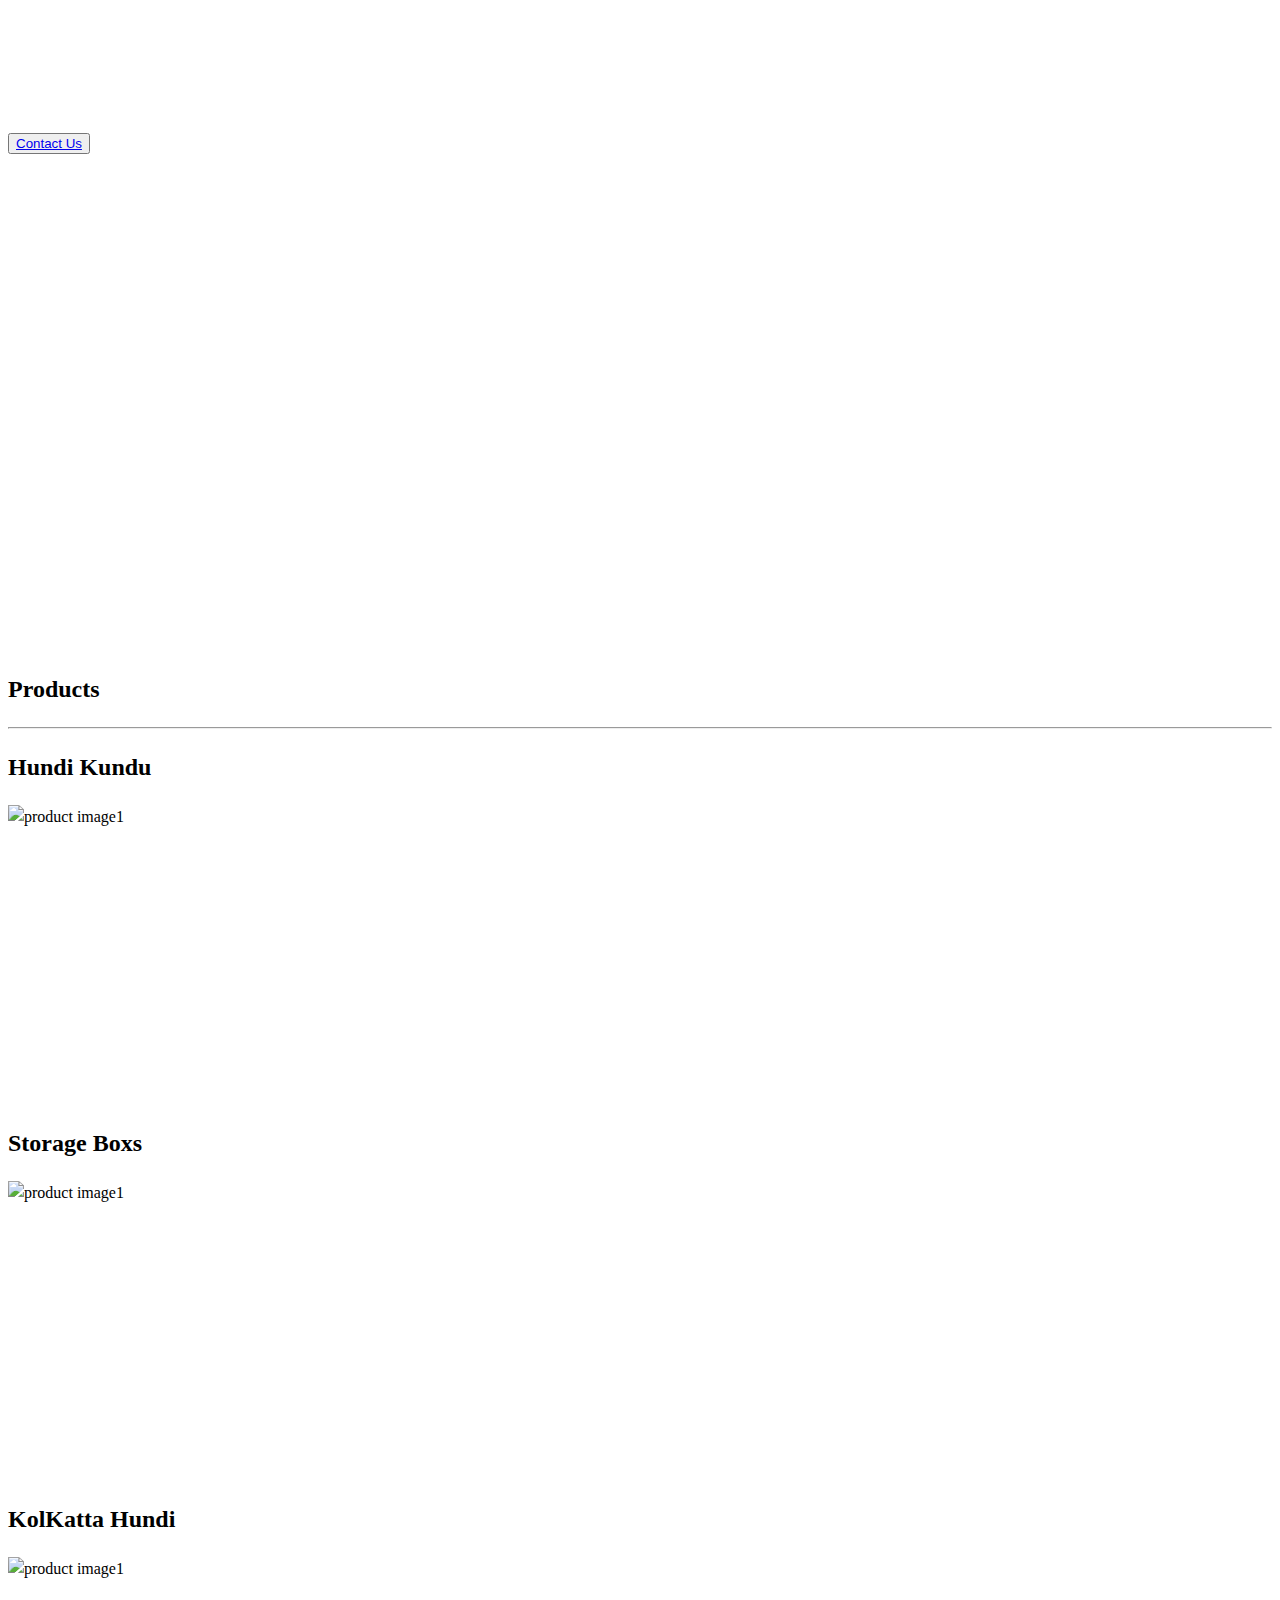
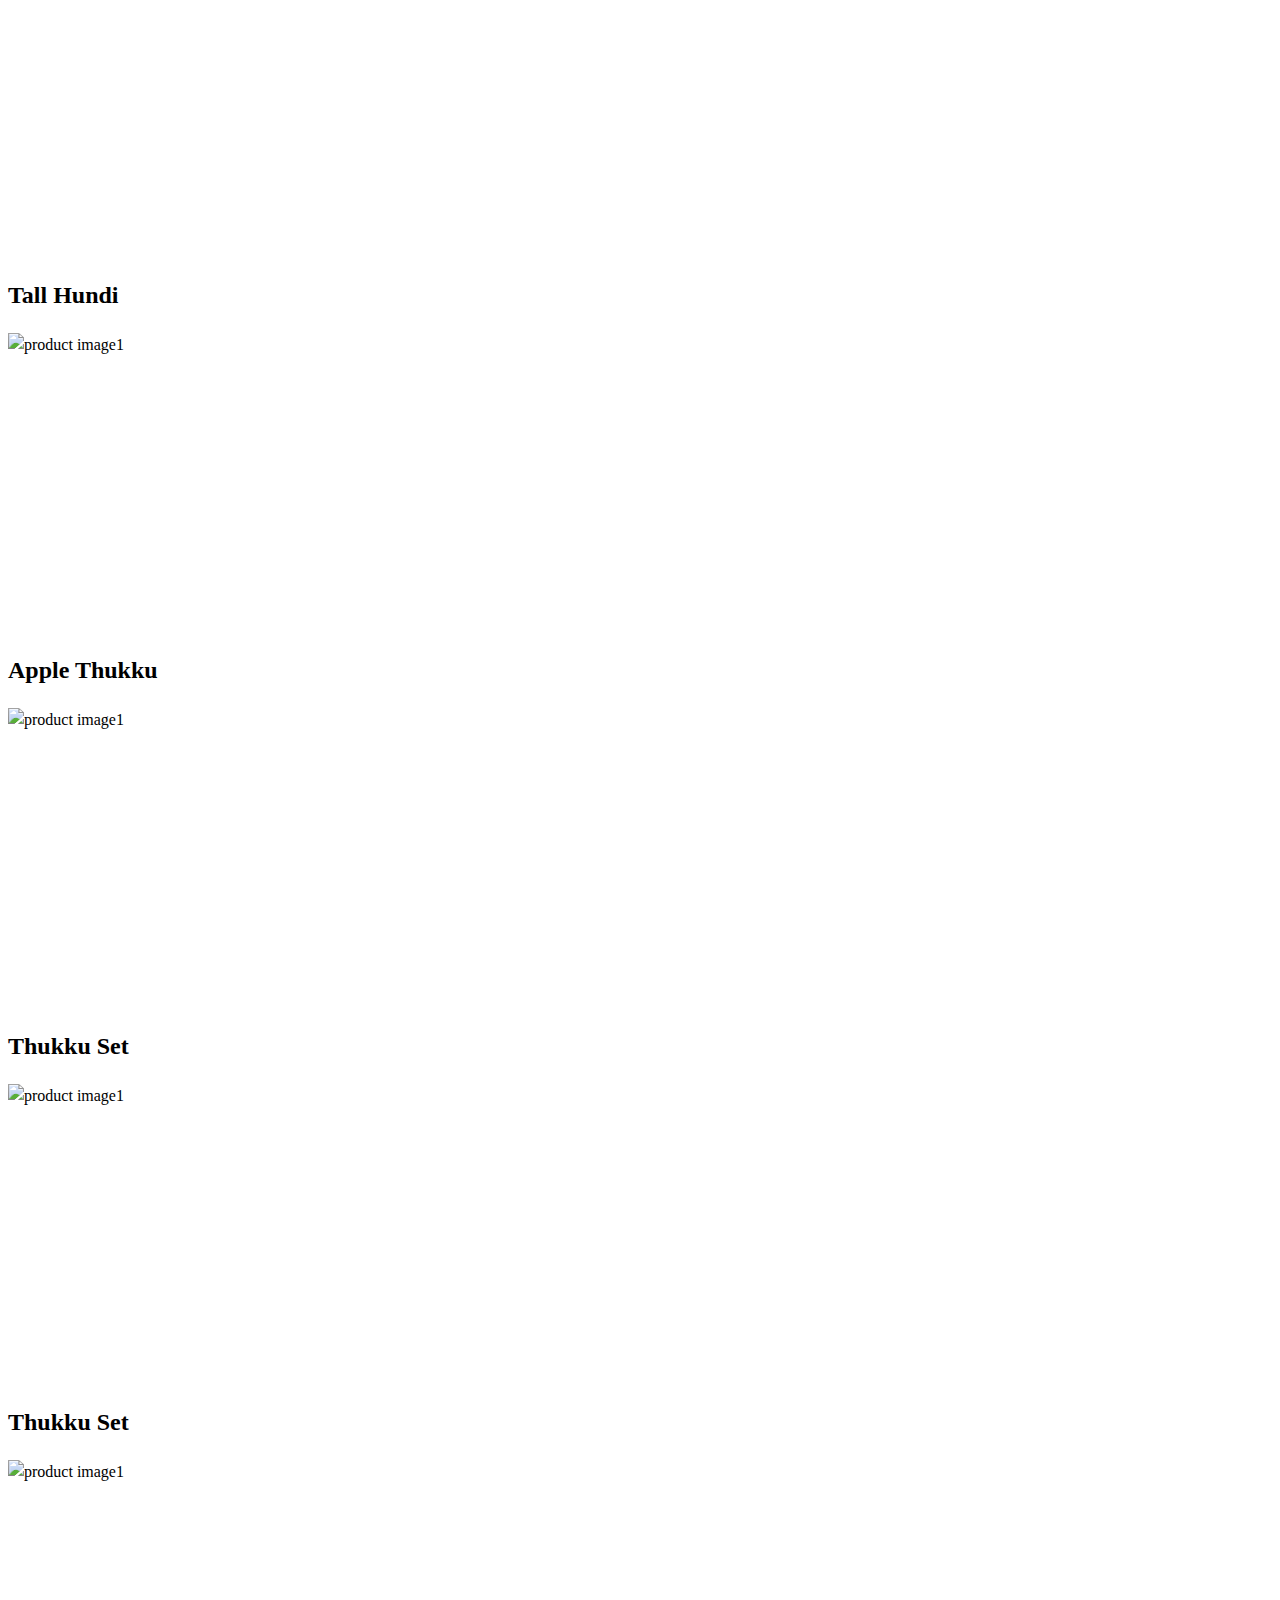
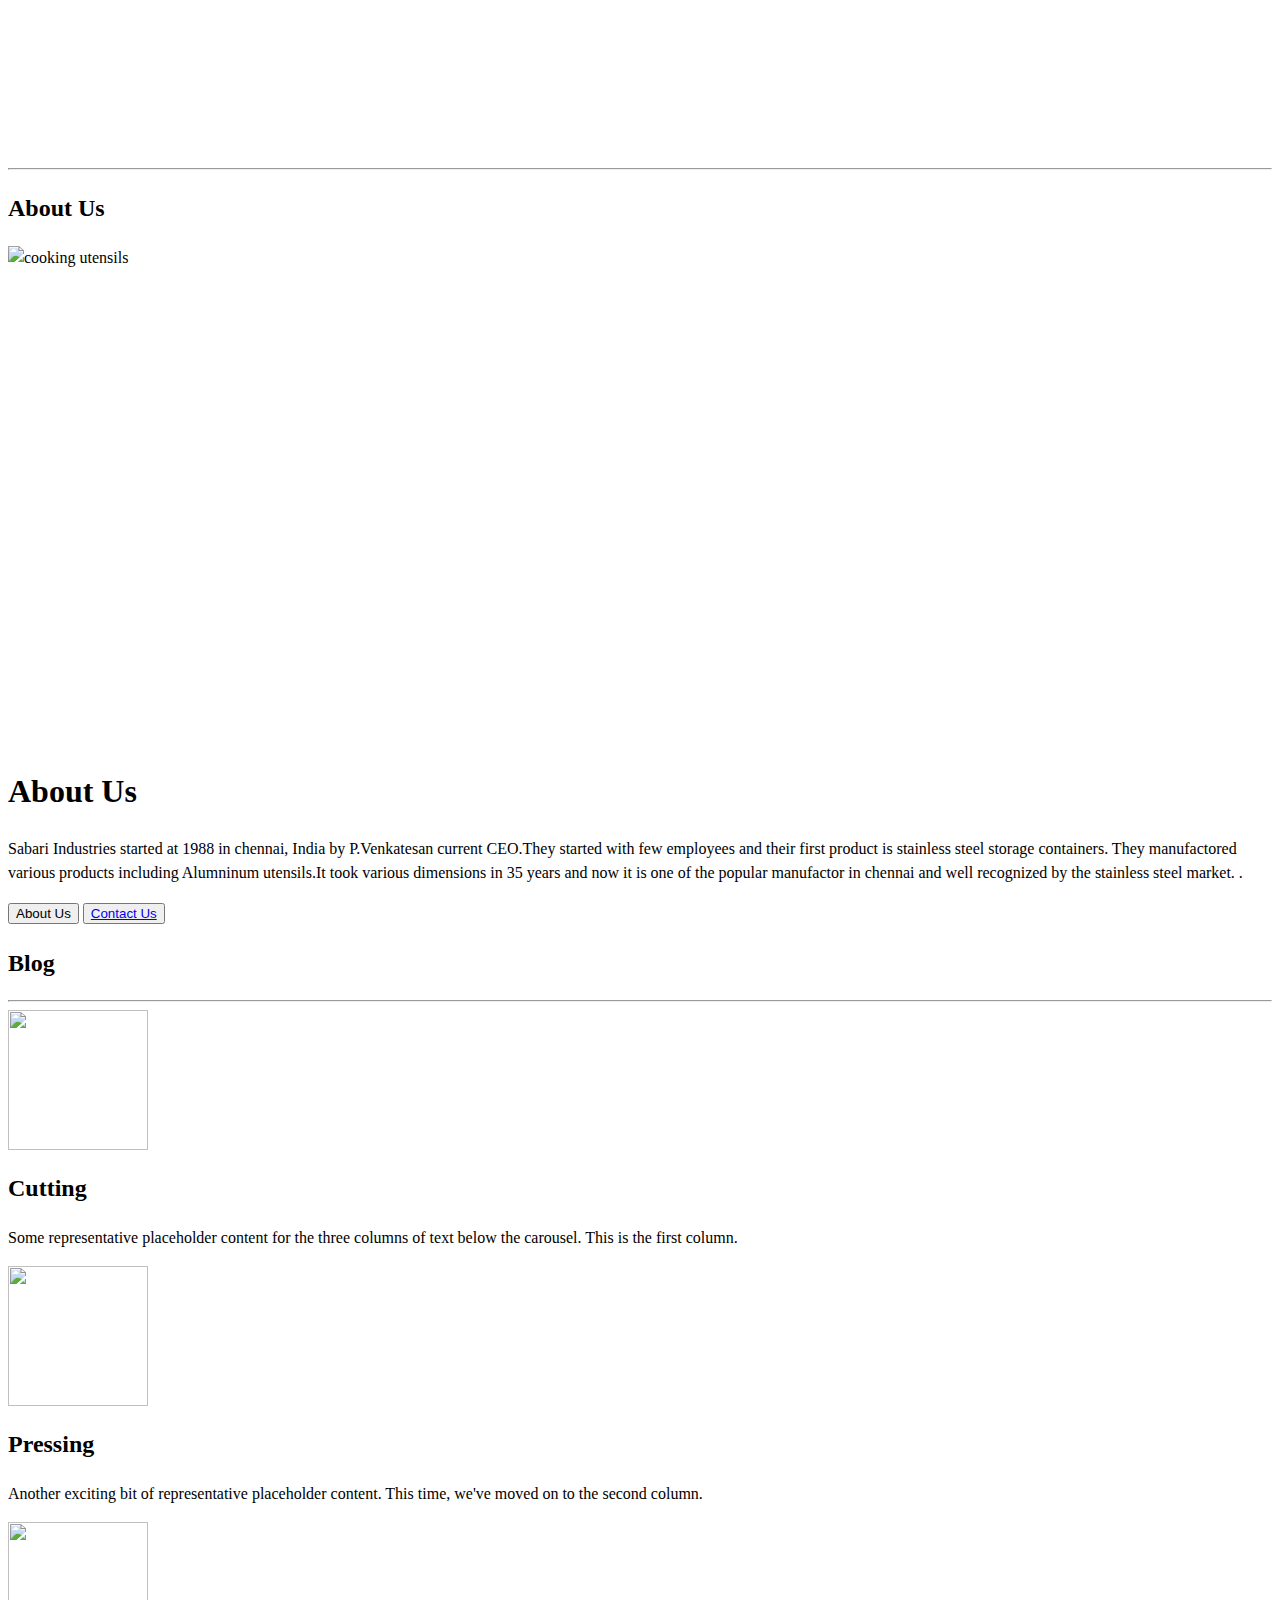
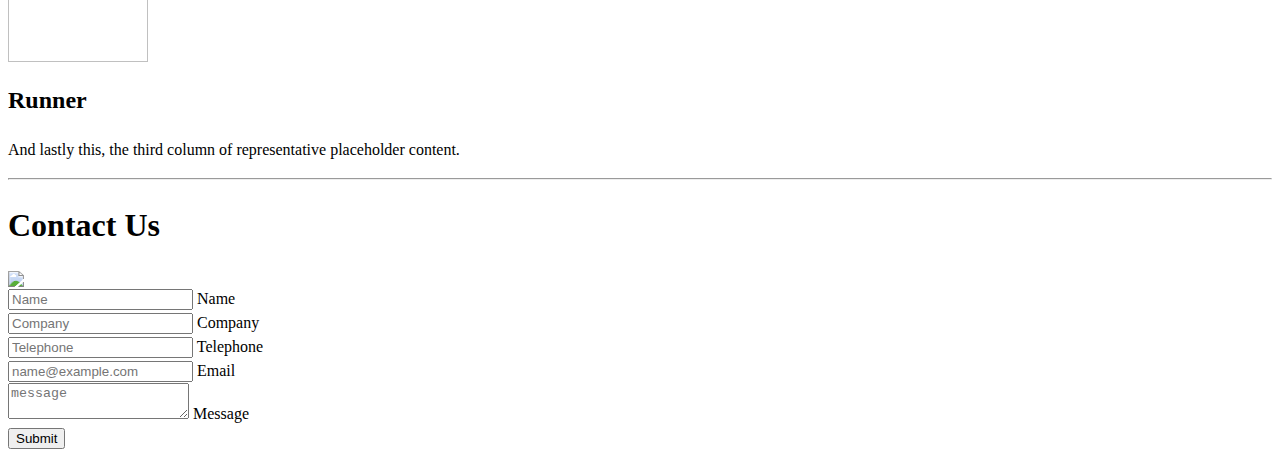
==== index.html @ dc2e80eb "Add files via upload" ====
<!DOCTYPE html>
<html lang="en">
<head>
    <meta charset="UTF-8">
    <meta name="viewport" content="width=device-width, initial-scale=1.0">
    <title>Sabari Industry Website</title>
    <link href="https://cdn.jsdelivr.net/npm/bootstrap@5.3.0-alpha3/dist/css/bootstrap.min.css" rel="stylesheet" integrity="sha384-KK94CHFLLe+nY2dmCWGMq91rCGa5gtU4mk92HdvYe+M/SXH301p5ILy+dN9+nJOZ" crossorigin="anonymous">
    <script src="https://cdn.jsdelivr.net/npm/bootstrap@5.3.0-alpha3/dist/js/bootstrap.bundle.min.js" integrity="sha384-ENjdO4Dr2bkBIFxQpeoTz1HIcje39Wm4jDKdf19U8gI4ddQ3GYNS7NTKfAdVQSZe" crossorigin="anonymous"></script>
    <script src="https://code.jquery.com/jquery-3.6.4.min.js" integrity="sha256-oP6HI9z1XaZNBrJURtCoUT5SUnxFr8s3BzRl+cbzUq8=" crossorigin="anonymous"></script>
    <link href="./index.css" rel="stylesheet" />
</head>
<body>
  <div id="header"></div>
  <div class="p-5 mb-4 bg-body-tertiary rounded-3 ">
    <div class="container-fluid py-5">
      <h1 class="display-5 fw-bold mb-5">Stainless Steel Utensils Manufacturer</h1>
      <p class="col-md-8 fs-4 mb-5">Sabari Industry is a stainless steel utensils manufacturing factory that manufactor and sell utensils wholesale to various parts of India .</p>
      <button class="btn btn-primary btn-lg" type="button"><a href="./contact.html" class="nav-link">Contact Us </a></button>
    </div>
  </div>
   
  <div>
    <h2 class="text-center" class="display-5 py-5">Products</h2>
    <hr />
    <div class="container text-center">
      <div class="row py-5 px-3" >
       <div  class="col-sm-8 col-md-5 col-lg-4 bg-body-tertiary">
         <div class="my-3 p-3">
           <h2 class="fs-4">Hundi Kundu</h2>
         </div>
         <div class="bg-body shadow-sm mx-auto" style="width: 90%; height: 300px; border-radius: 21px 21px 0 0;">
           <img src="./source/image/murali-hundi.jpg"  alt="product image1" height="300px" width="100%"/>
         </div>
       </div>
       <div class="col-sm-8 col-md-5 col-lg-4 bg-body-tertiary">
         <div class="my-3 p-3">
           <h2 class="fs-4">Storage Boxs</h2>
         </div>
         <div class="bg-body shadow-sm mx-auto" style="width: 90%; height: 300px; border-radius: 21px 21px 0 0;">
           <img src="./source/image/storageboxs.jpg"  alt="product image1" height="300px" width="100%"/>
         </div>
       </div>
       <div class="col-sm-8 col-md-5 col-lg-4 bg-body-tertiary">
         <div class="my-3 p-3">
           <h2 class="fs-4">KolKatta Hundi</h2>
         </div>
         <div class="bg-body shadow-sm mx-auto" style="width: 90%; height: 300px; border-radius: 21px 21px 0 0;">
           <img src="./source/image/Pongal-hundi.jpg"  alt="product image1" height="300px" width="100%"/>
         </div>
       </div>
       </div>
       <div class="row py-5 px-3">
        <div class="col-sm-8 col-md-5 col-lg-4 bg-body-tertiary">
         <div  class="my-3 p-3">
           <h2 class="fs-4">Tall Hundi</h2>
         </div>
         <div class="bg-body shadow-sm mx-auto" style="width: 80%; height: 300px; border-radius: 21px 21px 0 0;">
           <img src="./source/image/neck-hundi.jpg"  alt="product image1" height="300px" width="100%"/>
         </div>
        </div>
        
        <div class="col-sm-8 col-md-5 col-lg-4 bg-body-tertiary">
         <div  class="my-3 p-3">
           <h2 class="fs-4">Apple Thukku</h2>
         </div>
         <div class="bg-body shadow-sm mx-auto" style="width: 80%; height: 300px; border-radius: 21px 21px 0 0;">
           <img src="./source/image/Apple-Thukku-top.jpg"  alt="product image1" height="300px" width="100%"/>
         </div>
        </div>
        <div class="col-sm-8 col-md-5 col-lg-4 bg-body-tertiary">
         <div class="my-3 p-3">
           <h2 class="fs-4">Thukku Set</h2>
         </div>
         <div class="bg-body shadow-sm mx-auto" style="width: 80%; height: 300px; border-radius: 21px 21px 0 0;">
           <img src="./source/image/Thukku-top.jpg"  alt="product image1" height="300px" width="100%"/>
         </div>
        </div>
       </div>
       <div class="row py-5 px-3">
       <div class="col-sm-8 col-md-5 col-lg-4 bg-body-tertiary me-md-2 pt-2 px-2 pt-md-3 px-md-3 text-center overflow-hidden">
         <div class="my-3 p-3">
           <h2 class="fs-4">Thukku Set</h2>
         </div>
         <div class="bg-body shadow-sm mx-auto" style="width: 80%; height: 300px; border-radius: 21px 21px 0 0;">
           <img src="./source/image/Apple-Thukku.jpg"  alt="product image1" height="300px" width="100%"/>
         </div>
       </div>
     </div>
   
  </div>
  <hr />
  <div>
    <h2 class="text-center" class="text-primary" class="display-5 py-5">About Us</h2>
  </div>
 <div class="container col-xxl-8 px-4 py-5">
    <div class="row flex-lg-row-reverse align-items-center g-5 py-5 ">
      <div class="col-10 col-sm-8 col-lg-6">
        <img src="./source/image/Owner.jpg" class="d-block mx-lg-auto img-fluid" alt="cooking utensils" width="700" height="500" loading="lazy">
      </div>
      <div class="col-lg-6">
        <h1 class="display-5 fw-bold text-body-emphasis lh-1 mb-3 pb-4">About Us </h1>
        <p class="lead">Sabari Industries started at 1988 in chennai, India by P.Venkatesan current CEO.They started with few employees and their first product is stainless steel storage containers. They manufactored various products including Alumninum utensils.It took various dimensions in 35 years and now it is one of the popular manufactor in chennai and well recognized by the stainless steel market.  .</p>
        <div class="d-grid gap-2 d-md-flex justify-content-md-start">
          <button type="button" class="btn btn-primary btn-lg px-4 me-md-2"><a href="./About.html" class="nav-link"></a>About Us</button>
          <button type="button" class="btn btn-outline-secondary btn-lg px-4"><a href="./contact.html" class="nav-link">Contact Us</a></button>
        </div>
      </div>
    </div>
  </div>

  <div>
    <h2 class="text-center" class="text-primary" class="display-5 py-5">Blog</h2>
   <hr />
  </div>
  <div class="row text-bg-secondary p-3">
    <div class="col-lg-4 ps-5">
      <img class="bd-placeholder-img rounded-circle" width="140" height="140" src="./source/image/WhatsApp Image 2023-05-03 at 5.15.16 AM.jpeg" />
      <h2 class="fw-normal pt-4">Cutting</h2>
      <p>Some representative placeholder content for the three columns of text below the carousel. This is the first column.</p>
    
    </div>
    <div class="col-lg-4">
      <img class="bd-placeholder-img rounded-circle" width="140" height="140" src="./source/image/Pic1.jpeg" />
      <h2 class="fw-normal pt-4">Pressing</h2>
      <p>Another exciting bit of representative placeholder content. This time, we've moved on to the second column.</p>
      
    </div>
    <div class="col-lg-4">
      <img class="bd-placeholder-img rounded-circle" width="140" height="140" src="./source/image/pic3.jpeg" />
     <h2 class="fw-normal pt-4">Runner</h2>
      <p>And lastly this, the third column of representative placeholder content.</p>
      
    </div>
  </div>
  <hr />
  <div class="container col-xl-10 col-xxl-8 px-4 py-5">
    <div class="row align-items-center g-lg-5 py-5">
      <div class="col-lg-7 text-center text-lg-start">
        <h1 class="display-4 fw-bold lh-1 text-body-emphasis mb-3">Contact Us</h1>
        <img class="col-lg-10" src="./source/image/andrew-stutesman-l68Z6eF2peA-unsplash.jpg">
      </div>
    
        <div class="col-md-10 mx-auto col-lg-5">
          <form class="p-4 p-md-5 border rounded-3 bg-body-tertiary">
            <div class="form-floating mb-3">
              <input type="text" class="form-control" id="floatingInput" placeholder="Name">
              <label for="floatingInput">Name</label>
            </div>
            <div class="form-floating mb-3">
              <input type="text" class="form-control" id="floatingInput" placeholder="Company">
              <label for="floatingInput">Company</label>
            </div>
            <div class="form-floating mb-3">
              <input type="number" class="form-control" id="floatingInput" placeholder="Telephone">
              <label for="floatingInput">Telephone</label>
            </div>
            <div class="form-floating mb-3">
              <input type="email" class="form-control" id="floatingInput" placeholder="name@example.com">
              <label for="floatingInput">Email</label>
            </div>
            <div class="form-floating mb-3">
              <textarea type="textarea" class="form-control" id="floatingInput" placeholder="message"></textarea>
              <label for="floatingInput">Message</label>
            </div>
            <button class="w-100 btn btn-lg btn-primary" type="submit">Submit</button>
            </form>
      </div>
    </div>
  </div>

  <div id="footer"></div>
  <script src="./index.js" rel="javascript" ></script>
</body>
</html>
---- index.css ----
html:focus-within {
        scroll-behavior: smooth;
    }
    html,
    body {
     height:100%;
    }
    
    body {
        text-rendering: optimizeSpeed;
        line-height: 1.5;
    }
    img,
    picture,
    svg {
        max-width: 100%;
        display:block;
    }
    footer {
        background-color: rgb(70, 65, 65);
        color: antiquewhite;
        width: 100%;
    }
.card-cover {
    background-color: #0d6efd;
    color: antiquewhite;
    padding-left:50px;
} 
.p-5 {
    background-image: url("./source/image/cooking-utensils-dark.jpg");
    height: 70vh;
    background-position: center;
    background-repeat: no-repeat;
    background-size:cover;
}
#about {
    background-image: url("./source/image/tube-bender-g4ba7aad09_1920\ -\ dark.jpg");
    height: 70vh;
    background-position: center;
    background-repeat: no-repeat;
    background-size:cover;
}
#contact {
    background-image: url("./source/image/contact-us-4193523_1920.jpg");
    height: 70vh;
    background-position: center;
    background-repeat: no-repeat;
    background-size:cover;
}
.container-fluid {
    color: white;
}
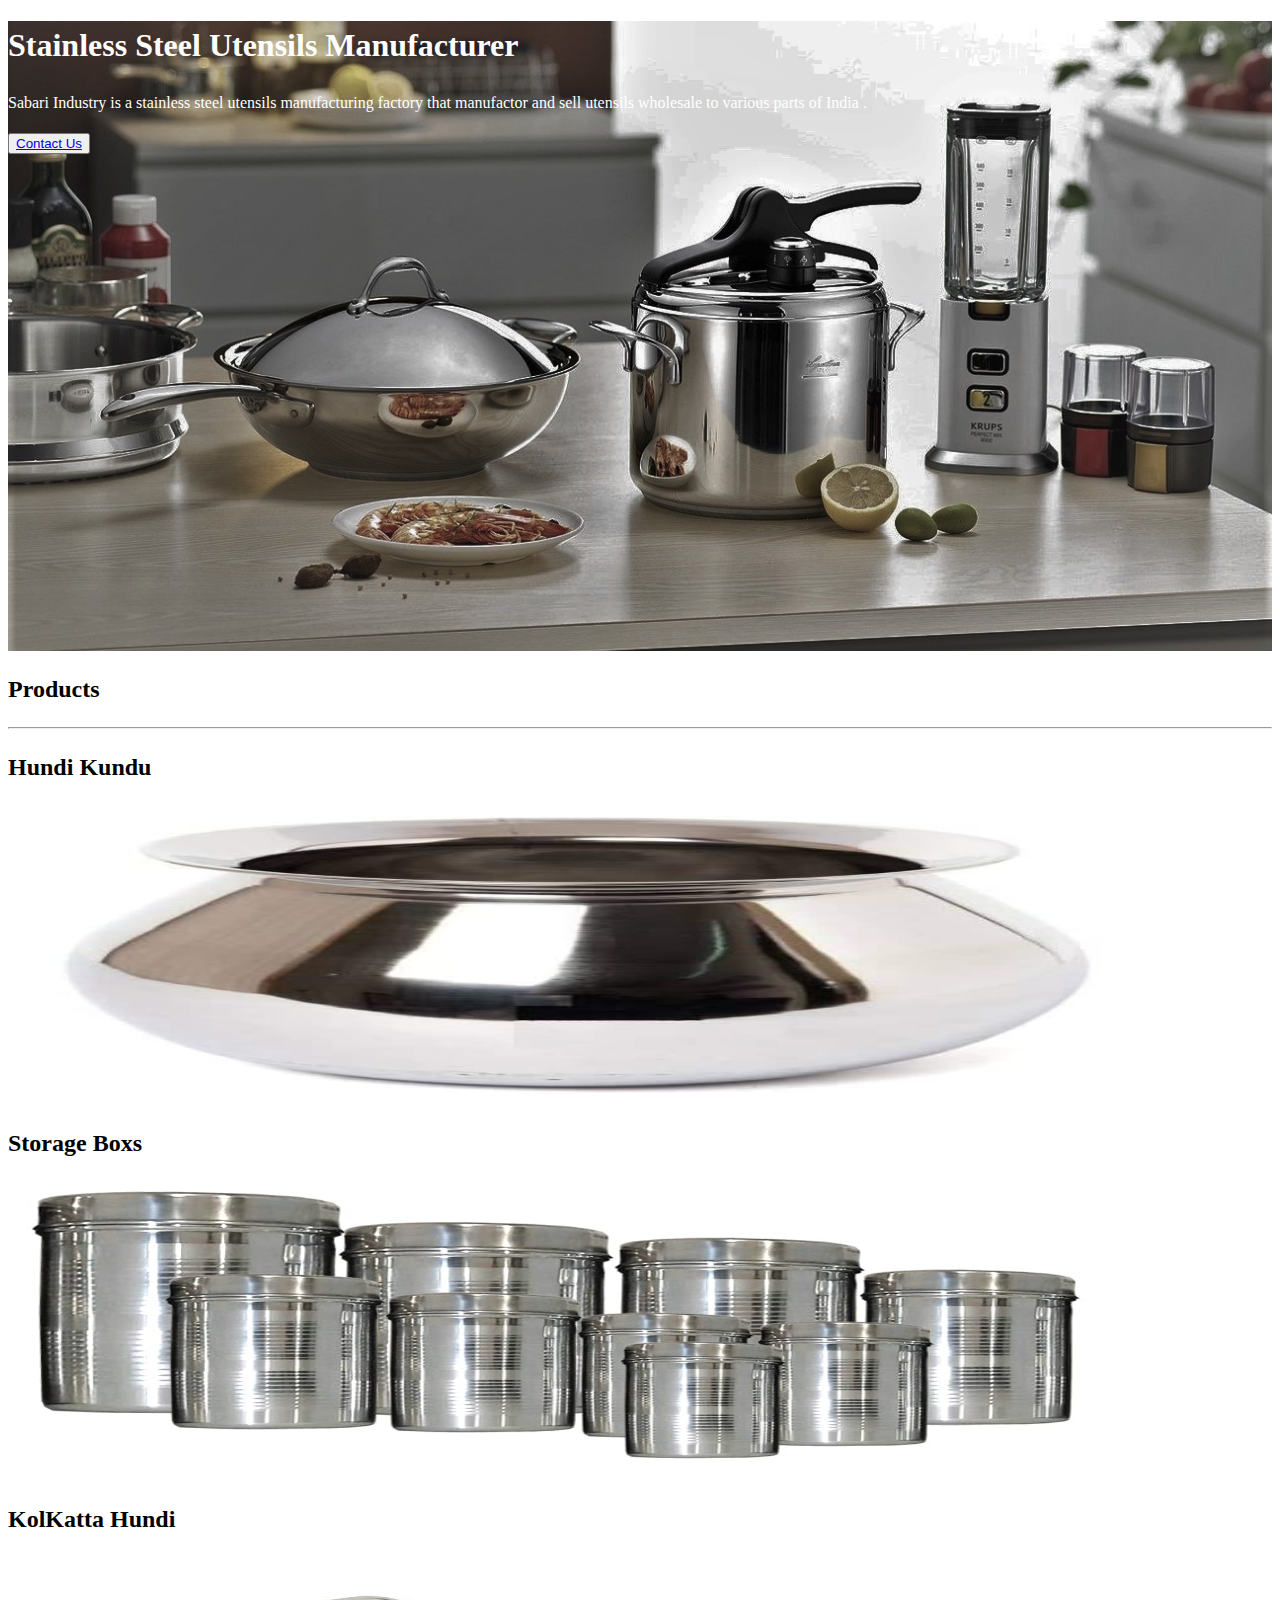
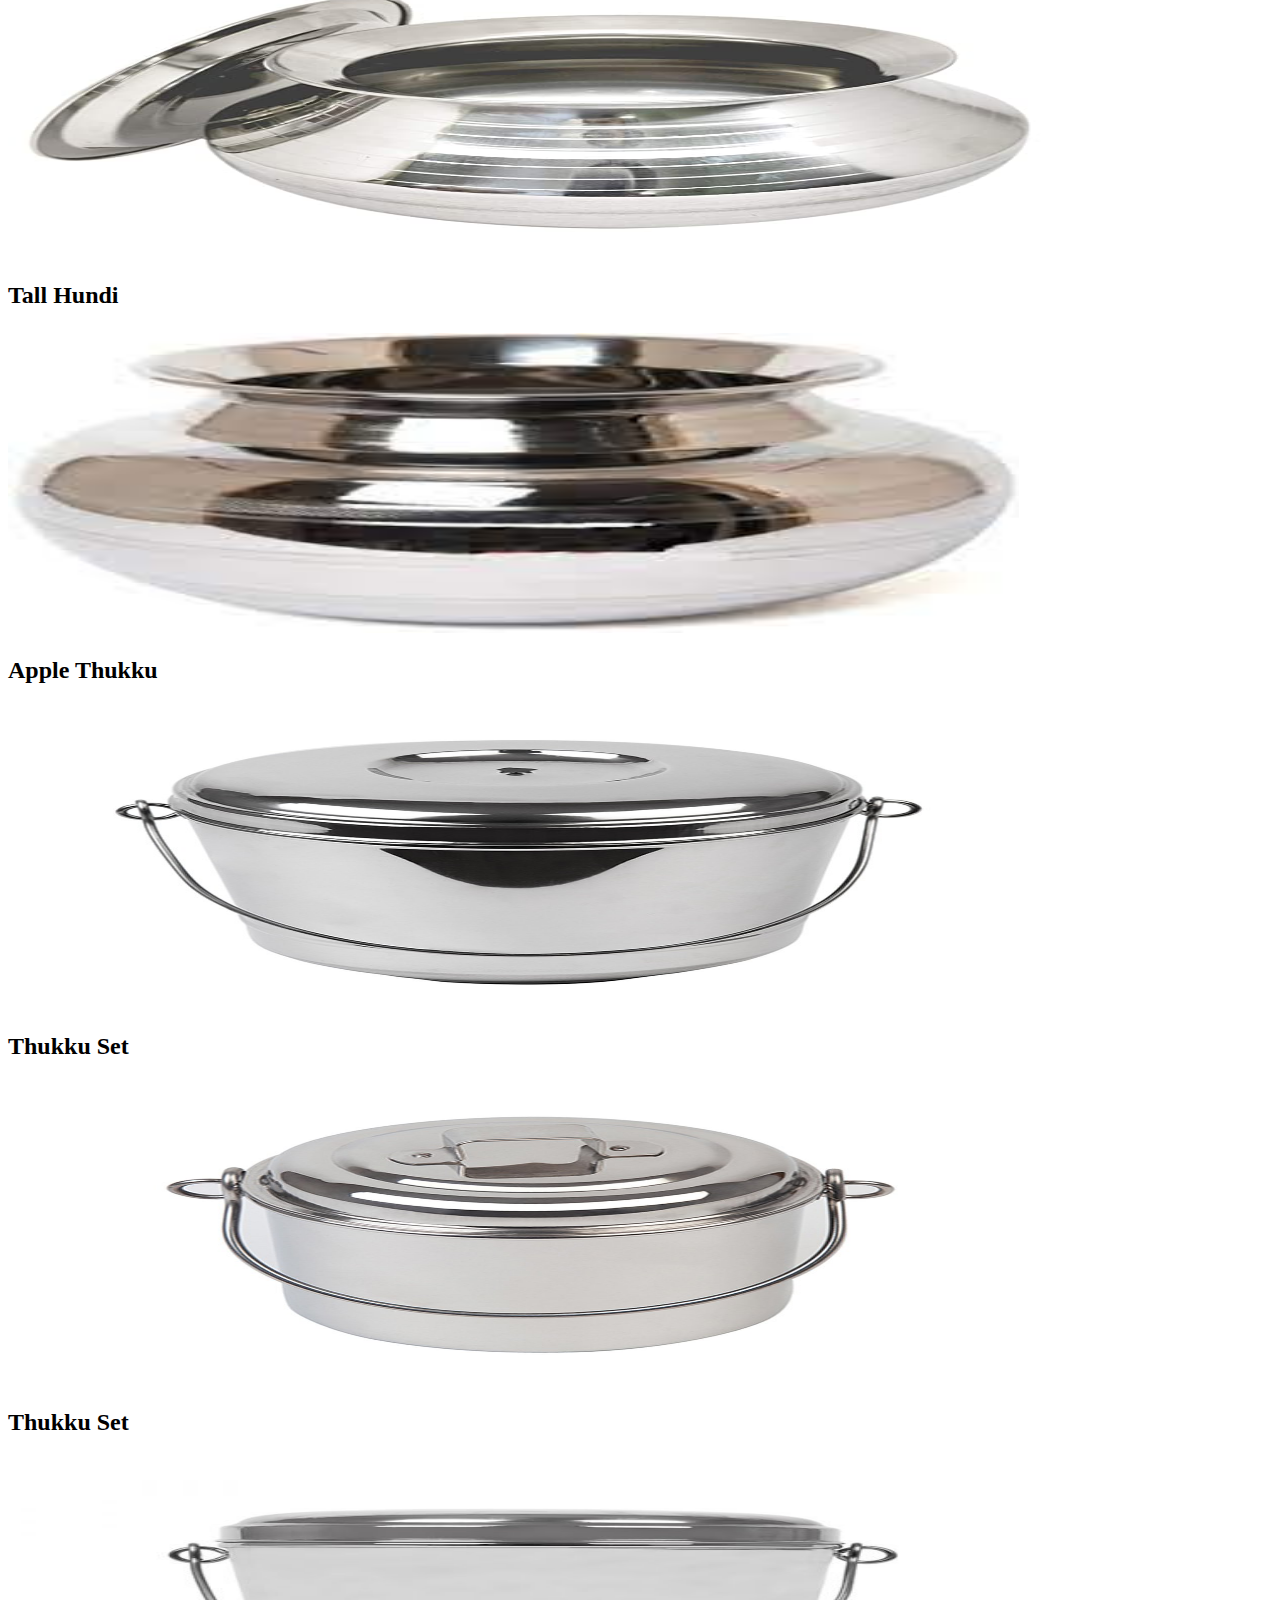
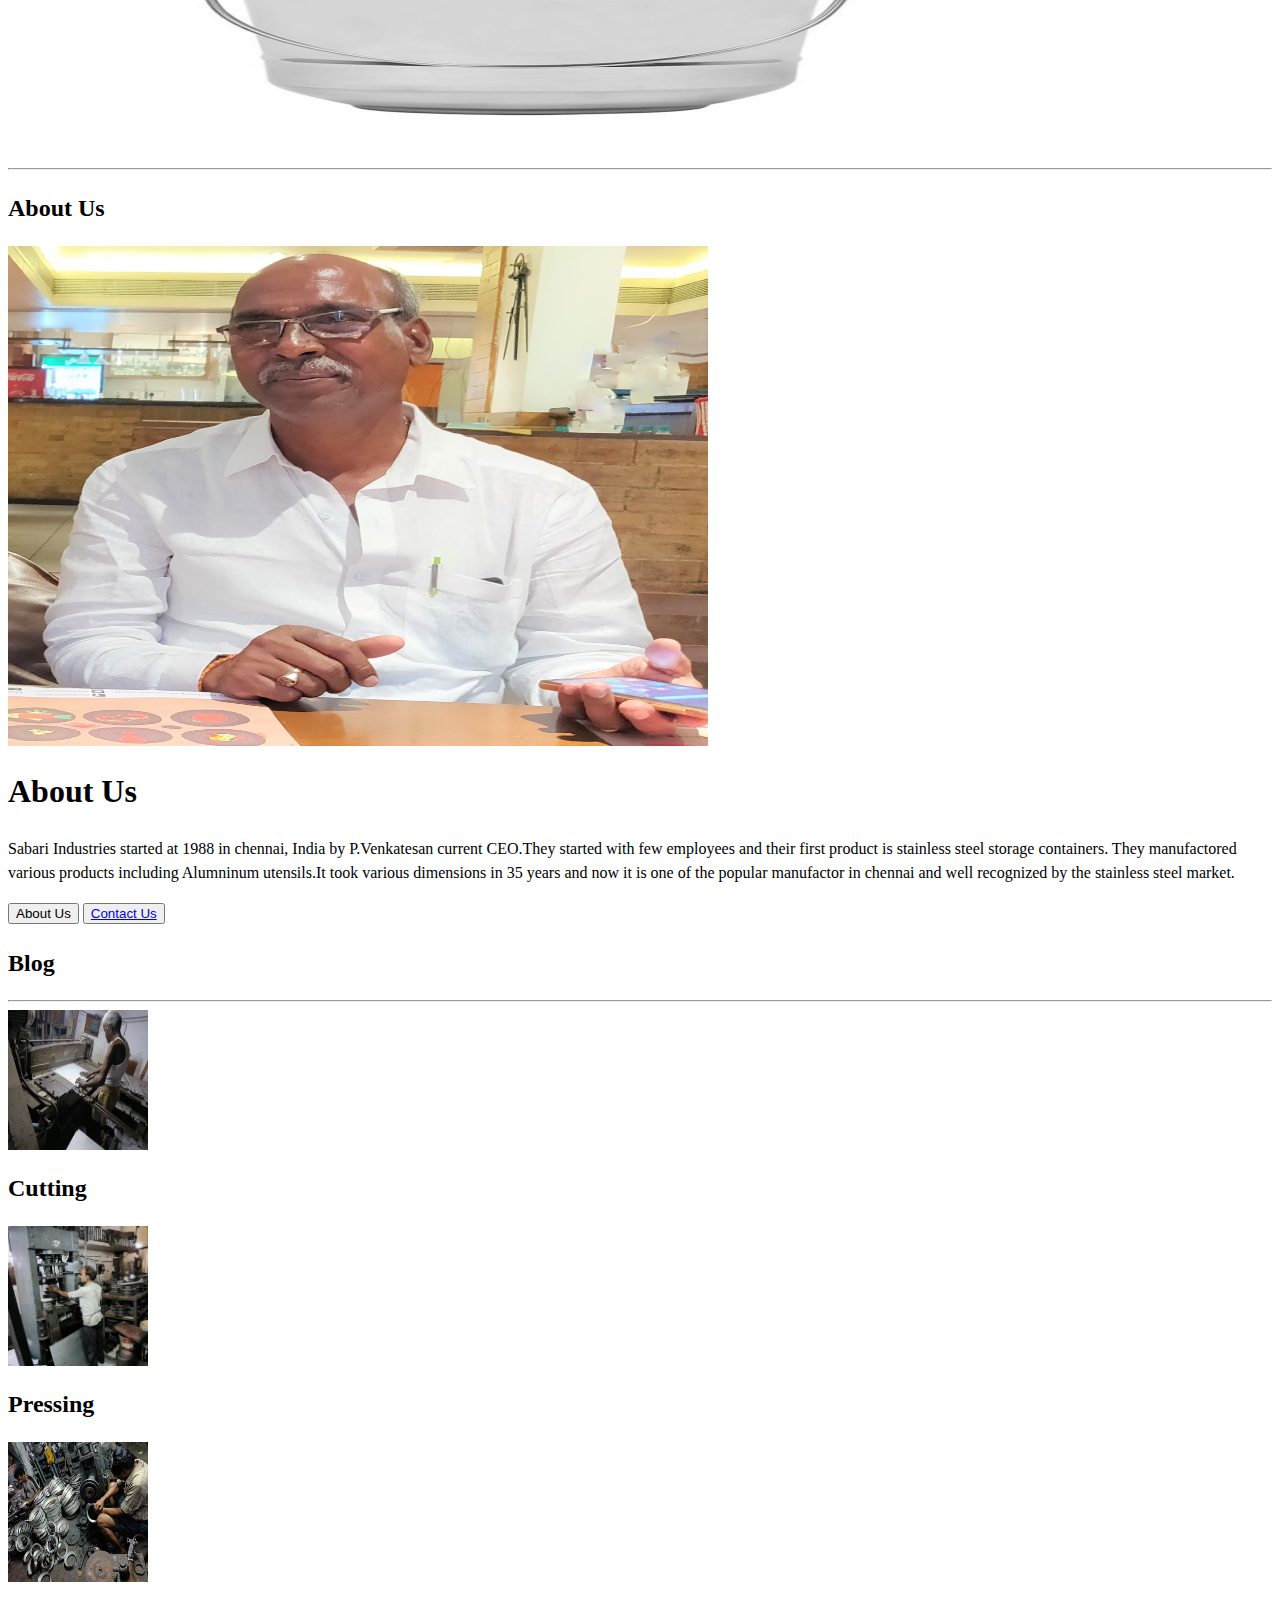
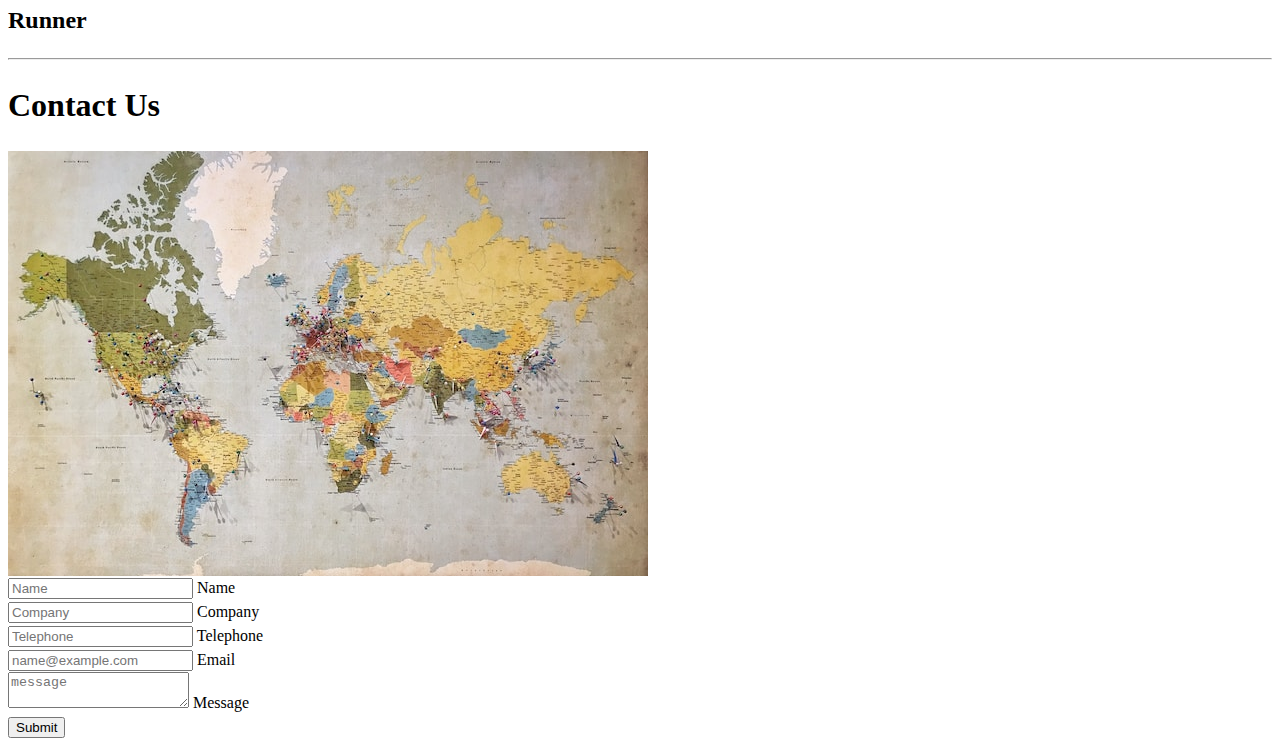
==== commit 5b977694: "Update index.html" ====
--- a/index.html
+++ b/index.html
@@ -99,8 +99,7 @@
       </div>
       <div class="col-lg-6">
         <h1 class="display-5 fw-bold text-body-emphasis lh-1 mb-3 pb-4">About Us </h1>
-        <p class="lead">Sabari Industries started at 1988 in chennai, India by P.Venkatesan current CEO.They started with few employees and their first product is stainless steel storage containers. They manufactored various products including Alumninum utensils.It took various dimensions in 35 years and now it is one of the popular manufactor in chennai and well recognized by the stainless steel market.  .</p>
-        <div class="d-grid gap-2 d-md-flex justify-content-md-start">
+        <p class="lead">Sabari Industries started at 1988 in chennai, India by P.Venkatesan current CEO.They started with few employees and their first product is stainless steel storage containers. They manufactored various products including Alumninum utensils.It took various dimensions in 35 years and now it is one of the popular manufactor in chennai and well recognized by the stainless steel market.</p>        <div class="d-grid gap-2 d-md-flex justify-content-md-start">
           <button type="button" class="btn btn-primary btn-lg px-4 me-md-2"><a href="./About.html" class="nav-link"></a>About Us</button>
           <button type="button" class="btn btn-outline-secondary btn-lg px-4"><a href="./contact.html" class="nav-link">Contact Us</a></button>
         </div>
@@ -116,19 +115,19 @@
     <div class="col-lg-4 ps-5">
       <img class="bd-placeholder-img rounded-circle" width="140" height="140" src="./source/image/WhatsApp Image 2023-05-03 at 5.15.16 AM.jpeg" />
       <h2 class="fw-normal pt-4">Cutting</h2>
-      <p>Some representative placeholder content for the three columns of text below the carousel. This is the first column.</p>
+      
     
     </div>
     <div class="col-lg-4">
       <img class="bd-placeholder-img rounded-circle" width="140" height="140" src="./source/image/Pic1.jpeg" />
       <h2 class="fw-normal pt-4">Pressing</h2>
-      <p>Another exciting bit of representative placeholder content. This time, we've moved on to the second column.</p>
+   
       
     </div>
     <div class="col-lg-4">
       <img class="bd-placeholder-img rounded-circle" width="140" height="140" src="./source/image/pic3.jpeg" />
      <h2 class="fw-normal pt-4">Runner</h2>
-      <p>And lastly this, the third column of representative placeholder content.</p>
+   
       
     </div>
   </div>
@@ -171,4 +170,4 @@
   <div id="footer"></div>
   <script src="./index.js" rel="javascript" ></script>
 </body>
-</html>+</html>
